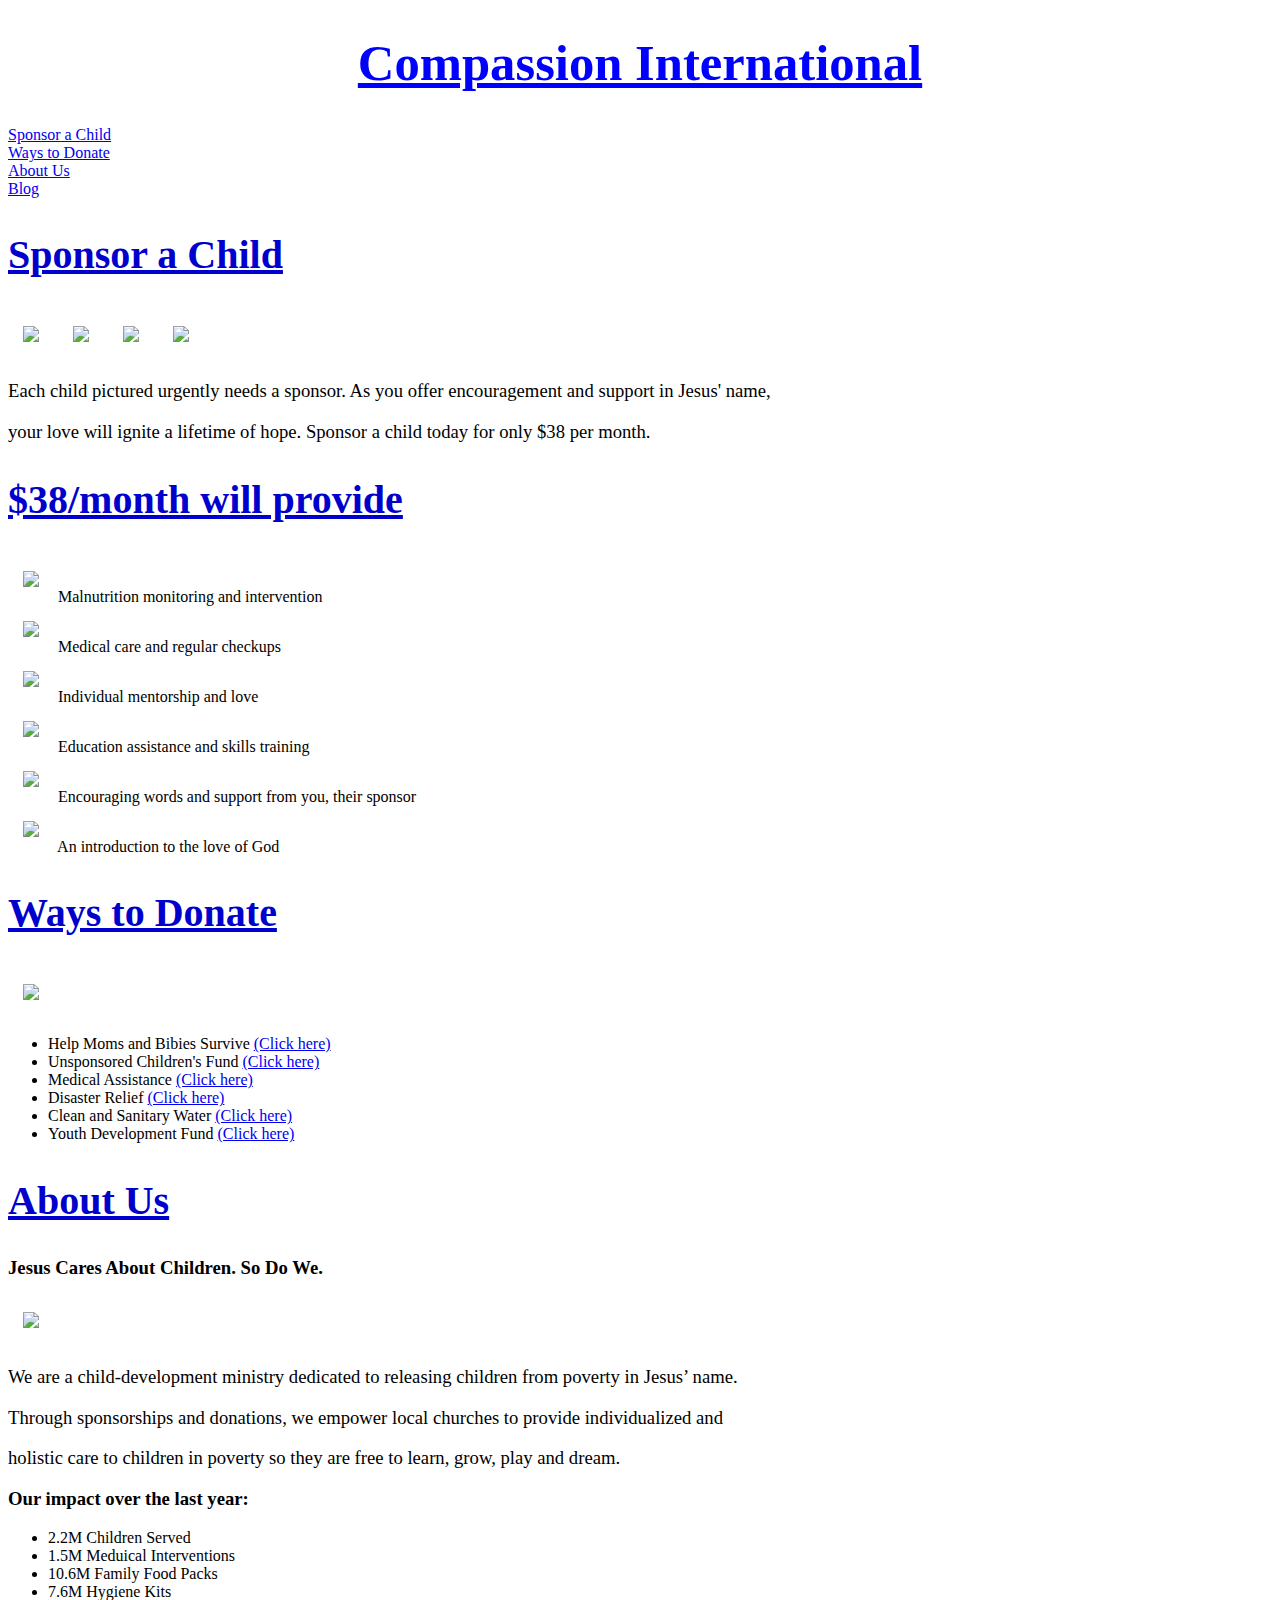
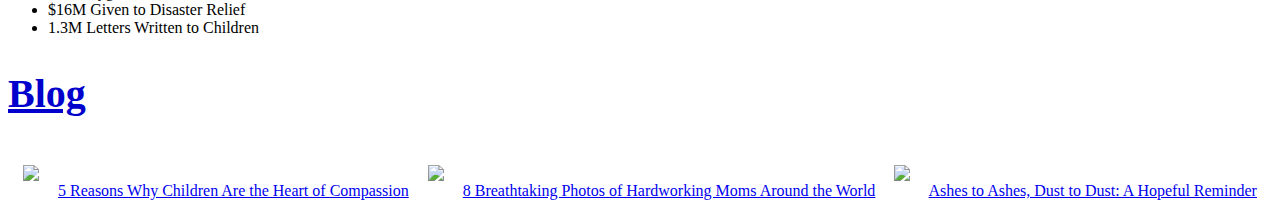
==== marketing/index.html @ 82138528 "Update index.html" ====
<!DOCTYPE html>
<html lang="en">
  <head>
    <link href="https://cdn.jsdelivr.net/npm/bootstrap@5.3.0-alpha3/dist/css/bootstrap.min.css" 
          rel="stylesheet" 
          integrity="sha384-KK94CHFLLe+nY2dmCWGMq91rCGa5gtU4mk92HdvYe+M/SXH301p5ILy+dN9+nJOZ" 
          crossorigin="anonymous">
    <link rel="stylesheet" href="compassion/style.css">
    <meta charset="UTF-8">
    <meta name="viewport" content="width=device-width, initial-scale=1">
    <title>Compassion International</title>
  </head>
  
<body>
  <nav>
    <h1>Compassion International</h1>
    <!--
            <ul>
                <li><a href=index.html#sponsor>Sponsor a Child</a></li>
                <li><a href=index.html#donate>Ways to Donate</a></li>
                <li><a href=index.html#aboutus>About Us</a></li>
                <li><a href=index.html#blog>Blog</a></li>
            </ul>
            -->
   <div class="container-fluid">
     <div class="row">
       <div class="col-lg-3 border border-primary">
         <a href="index.html#sponsor">Sponsor a Child</a>
       </div>
        
       <div class="col-lg-3 border border-primary">
         <a href="index.html#donate">Ways to Donate</a>
       </div>
        
       <div class="col-lg-3 border border-primary">
         <a href="index.html#aboutus">About Us</a>
       </div>
        
        <div class="col-lg-3 border border-primary">
         <a href="index.html#blog">Blog</a>
       </div>
      </div>
    </div>
  </nav>
  
  <section id="sponsor">
    <h2>Sponsor a Child</h2>
      <img src="https://media.ci.org/t_thumb/f_auto,q_auto,w_300/v1641150472/ChildPhotos/Published/07826745_ezxpay.jpg" width= "150">
      <img src="https://media.ci.org/t_thumb/f_auto,q_auto,w_300/v1678053869/ChildPhotos/Published/08293305_ipfoja.jpg" width= "150">
      <img src="https://media.ci.org/t_thumb/f_auto,q_auto,w_300/v1634655844/ChildPhotos/Published/05118619_990924.jpg" width= "150">
      <img src="https://media.ci.org/t_thumb/f_auto,q_auto,w_300/v1640067720/ChildPhotos/Published/09339987_txvlnt.jpg" width= "150">
      <p>
        Each child pictured urgently needs a sponsor. As you offer encouragement and support in Jesus' name, </p>
       <p> your love will ignite a lifetime of hope. Sponsor a child today for only $38 per month. </p>
   </section>
  <section>
    <h2> $38/month will provide </h2>
        <li> <img src="https://www.compassion.com/Images/plate-and-utensils.svg" width= "50">
          Malnutrition monitoring and intervention
        </li>
       <li> <img src="https://www.compassion.com/Images/icon-medical-yellow.svg" width= "50">
         Medical care and regular checkups
        </li>
    <li><img src="https://www.compassion.com/Images/icon-hand-girl-yellow.svg" width= "50">
      Individual mentorship and love   
        </li>
    <li><img src="https://www.compassion.com/Images/teacher-at-board.svg" width= "50">
      Education assistance and skills training
        </li>
    <li><img src="https://www.compassion.com/Images/icon-letter-yellow.svg" width= "50">
      Encouraging words and support from you, their sponsor   
        </li>
    <li><img src="https://www.compassion.com/Images/icon-church-thin-yellow.svg" width= "50">
      An introduction to the love of God   
        </li>
        
  </section>
          
    <section id="donate">
    <h2>Ways to Donate</h2>
      <img src="https://www.compassion.com/Images/Disaster-Relief-fund_Bangladesh-boy-and-girl-sitting-on-rubble_600x270_131882_500x225.jpg" width= "400">
      <ul>
        <li>Help Moms and Bibies Survive <a href="https://www.compassion.com/help-babies-mothers-in-poverty.htm">(Click here)</a></li>
        <li>Unsponsored Children's Fund <a href="https://www.compassion.com/unsponsored-children.htm">(Click here)</a></li>
        <li>Medical Assistance <a href="https://www.compassion.com/medical-assistance.htm">(Click here)</a></li>
        <li>Disaster Relief <a href="https://www.compassion.com/disaster-relief.htm">(Click here)</a></li>
        <li>Clean and Sanitary Water <a href="https://www.compassion.com/donate-water.htm">(Click here)</a></li>
        <li> Youth Development Fund <a href="https://www.compassion.com/youth-development.htm">(Click here)</a></li>
    </ul>
   </section>

   <section id="aboutus">
    <h2>About Us</h2>
      <section>
        <h3> Jesus Cares About Children. So Do We. </h3>
          <img src="https://www.compassion.com/Images/Unsponsored-Children-fund_BurkinaFaso-girl-with-bilble_600x270_131818_500x225.jpg" width= "400">
        <p> We are a child-development ministry dedicated to releasing children from poverty in Jesus’ name. <p>
         <p> Through sponsorships and donations, we empower local churches to provide individualized and </p>
          <p> holistic care to children in poverty so they are free to learn, grow, play and dream. </p>
     </section>
      <section>
        <h3> Our impact over the last year: </h3>
        <ul>
          <li>2.2M Children Served</li>
          <li>1.5M Meduical Interventions</li>
          <li>10.6M Family Food Packs</li>
          <li>7.6M Hygiene Kits</li>
          <li>$16M Given to Disaster Relief</li>
          <li>1.3M Letters Written to Children</li>
       </ul>
     </section>
   </section>
  
   <section id="blog">
    <h2>Blog</h2>
      <img src="https://blog.compassion.com/wp-content/uploads/2021/12/Web_Version-CC-CO053500540-Christmas-16-2111-800x533.jpeg" width= "400">
      <a href="https://blog.compassion.com/5-reasons-why-children-are-the-heart-of-compassion/">5 Reasons Why Children Are the Heart of Compassion</a>
    
     <img src="https://blog.compassion.com/wp-content/uploads/2019/04/Mom-photo-essay-feature.jpg" width= "400">
     <a href="https://blog.compassion.com/5-reasons-why-children-are-the-heart-of-compassion/">8 Breathtaking Photos of Hardworking Moms Around the World</a>
     
     <img src="https://blog.compassion.com/wp-content/uploads/2022/04/girl-holding-corn-hust-by-a-fire-930x619.jpg" width= "400">
     <a href="https://blog.compassion.com/ashes-to-ashes-dust-to-dust/">Ashes to Ashes, Dust to Dust: A Hopeful Reminder</a>
     
  </section>

  
  </body>
</html>
---- marketing/compassion/style.css ----
h1
{
color: blue;
font-size: 38pt;
font-family: Montserrat;
text-decoration: underline;
text-align: center;
}

h2
{
color: mediumblue;
font-size: 30pt;
font-family: futura;
text-decoration: underline;
}

p
{
color: black;
font-size: 14pt;
font-family: futura;
}
body
{
background-color: white;
}

img
{
border-radius: 5%;
opacity: 100%;
padding: 10px;
margin: 5px;
filter: none;
}
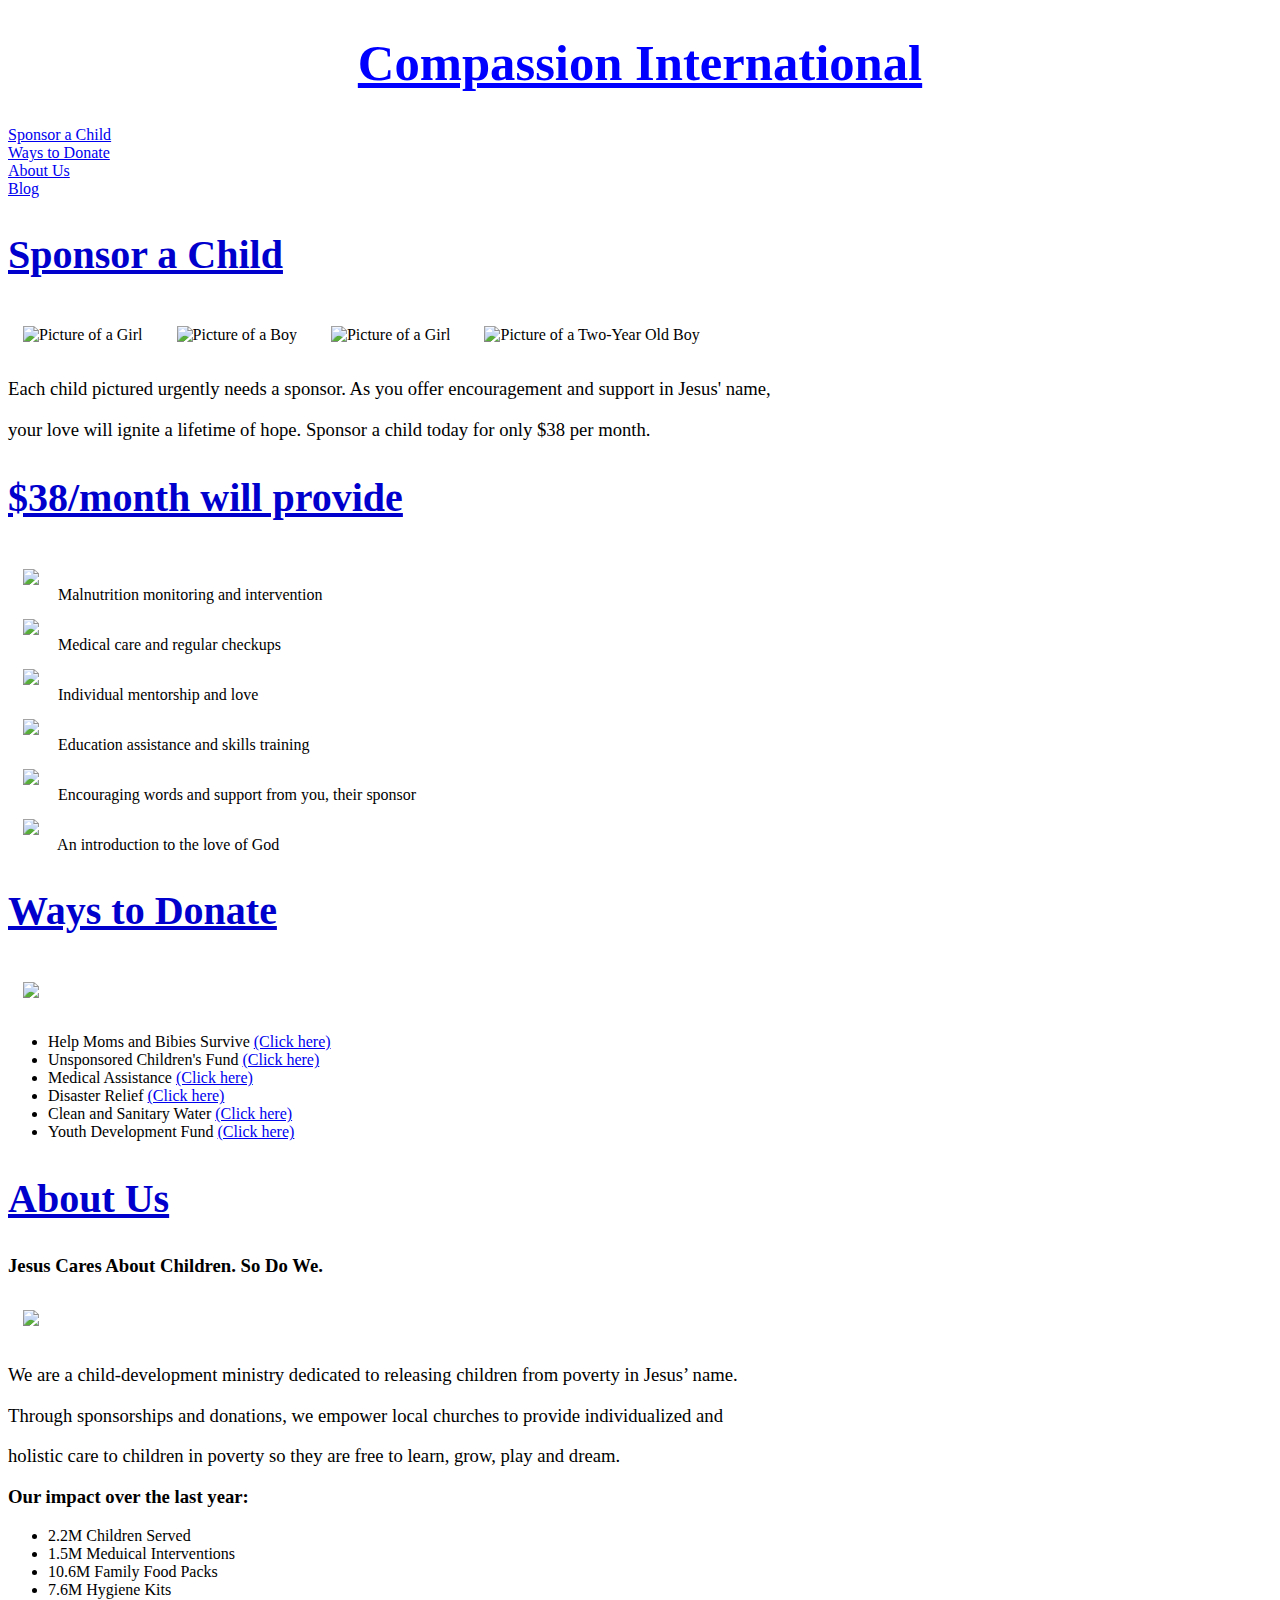
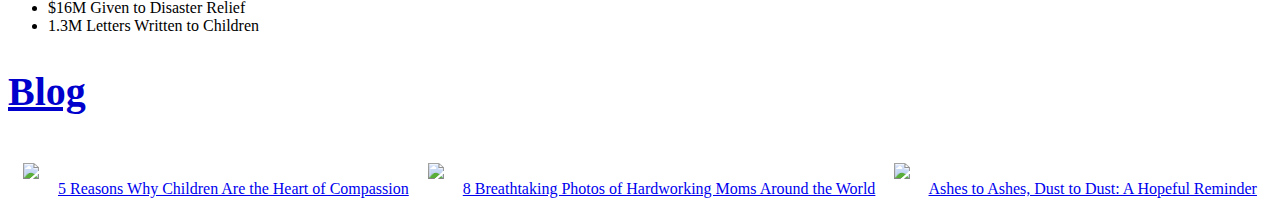
==== commit e5bec7c8: "Update index.html" ====
--- a/marketing/index.html
+++ b/marketing/index.html
@@ -45,10 +45,10 @@
   
   <section id="sponsor">
     <h2>Sponsor a Child</h2>
-      <img src="https://media.ci.org/t_thumb/f_auto,q_auto,w_300/v1641150472/ChildPhotos/Published/07826745_ezxpay.jpg" width= "150">
-      <img src="https://media.ci.org/t_thumb/f_auto,q_auto,w_300/v1678053869/ChildPhotos/Published/08293305_ipfoja.jpg" width= "150">
-      <img src="https://media.ci.org/t_thumb/f_auto,q_auto,w_300/v1634655844/ChildPhotos/Published/05118619_990924.jpg" width= "150">
-      <img src="https://media.ci.org/t_thumb/f_auto,q_auto,w_300/v1640067720/ChildPhotos/Published/09339987_txvlnt.jpg" width= "150">
+      <img src="https://media.ci.org/t_thumb/f_auto,q_auto,w_300/v1641150472/ChildPhotos/Published/07826745_ezxpay.jpg" alt= "Picture of a Girl" width= "150">
+      <img src="https://media.ci.org/t_thumb/f_auto,q_auto,w_300/v1678053869/ChildPhotos/Published/08293305_ipfoja.jpg" alt= "Picture of a Boy" width= "150">
+      <img src="https://media.ci.org/t_thumb/f_auto,q_auto,w_300/v1634655844/ChildPhotos/Published/05118619_990924.jpg" alt= "Picture of a Girl" width= "150">
+      <img src="https://media.ci.org/t_thumb/f_auto,q_auto,w_300/v1640067720/ChildPhotos/Published/09339987_txvlnt.jpg" alt= "Picture of a Two-Year Old Boy" width= "150">
       <p>
         Each child pictured urgently needs a sponsor. As you offer encouragement and support in Jesus' name, </p>
        <p> your love will ignite a lifetime of hope. Sponsor a child today for only $38 per month. </p>
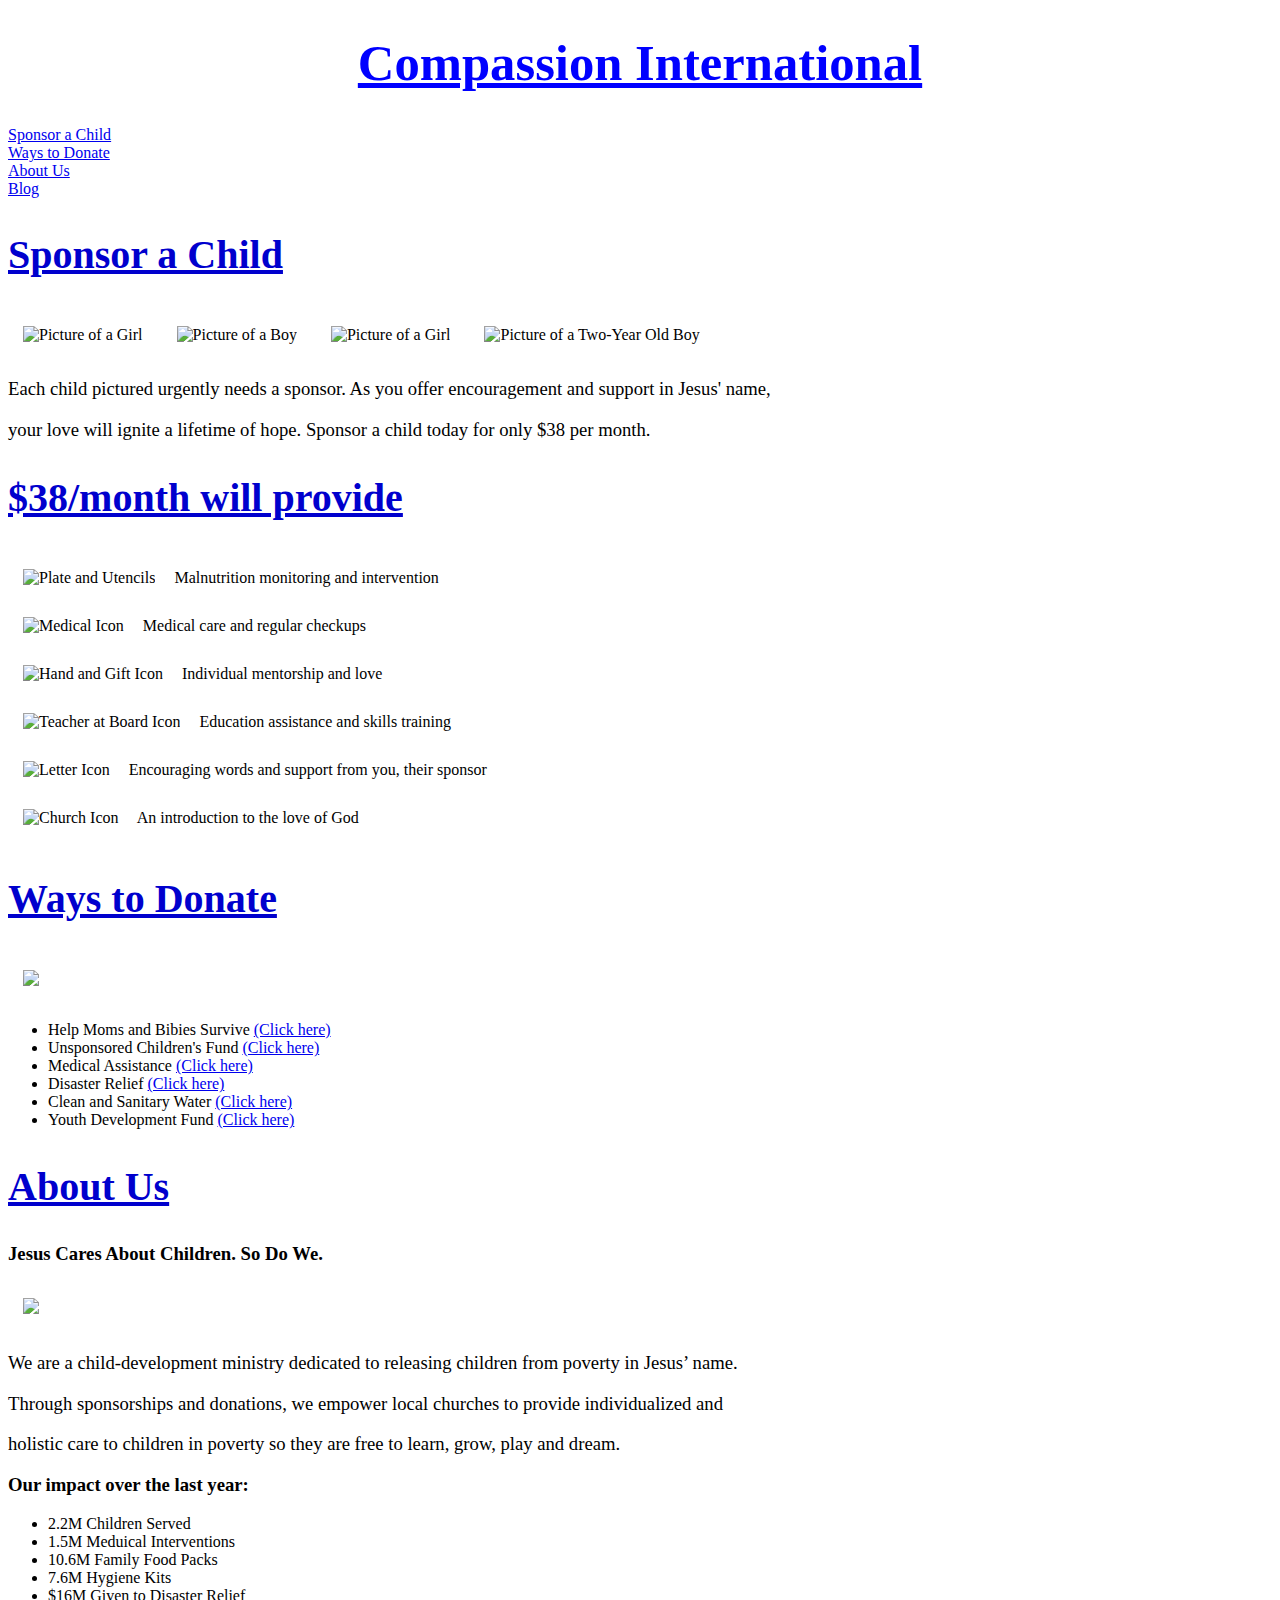
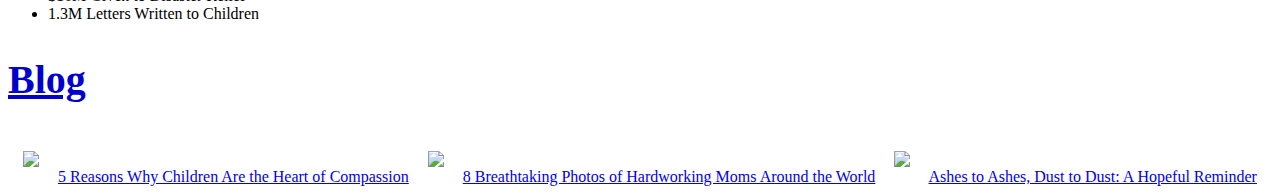
==== commit 78b68574: "Update index.html" ====
--- a/marketing/index.html
+++ b/marketing/index.html
@@ -55,22 +55,22 @@
    </section>
   <section>
     <h2> $38/month will provide </h2>
-        <li> <img src="https://www.compassion.com/Images/plate-and-utensils.svg" width= "50">
+        <li> <img src="https://www.compassion.com/Images/plate-and-utensils.svg" alt= "Plate and Utencils" width= "50">
           Malnutrition monitoring and intervention
         </li>
-       <li> <img src="https://www.compassion.com/Images/icon-medical-yellow.svg" width= "50">
+       <li> <img src="https://www.compassion.com/Images/icon-medical-yellow.svg" alt= "Medical Icon" width= "50">
          Medical care and regular checkups
         </li>
-    <li><img src="https://www.compassion.com/Images/icon-hand-girl-yellow.svg" width= "50">
+    <li><img src="https://www.compassion.com/Images/icon-hand-girl-yellow.svg" alt= "Hand and Gift Icon" width= "50">
       Individual mentorship and love   
         </li>
-    <li><img src="https://www.compassion.com/Images/teacher-at-board.svg" width= "50">
+    <li><img src="https://www.compassion.com/Images/teacher-at-board.svg" alt= "Teacher at Board Icon" width= "50">
       Education assistance and skills training
         </li>
-    <li><img src="https://www.compassion.com/Images/icon-letter-yellow.svg" width= "50">
+    <li><img src="https://www.compassion.com/Images/icon-letter-yellow.svg" alt= "Letter Icon" width= "50">
       Encouraging words and support from you, their sponsor   
         </li>
-    <li><img src="https://www.compassion.com/Images/icon-church-thin-yellow.svg" width= "50">
+    <li><img src="https://www.compassion.com/Images/icon-church-thin-yellow.svg" alt= "Church Icon" width= "50">
       An introduction to the love of God   
         </li>
         
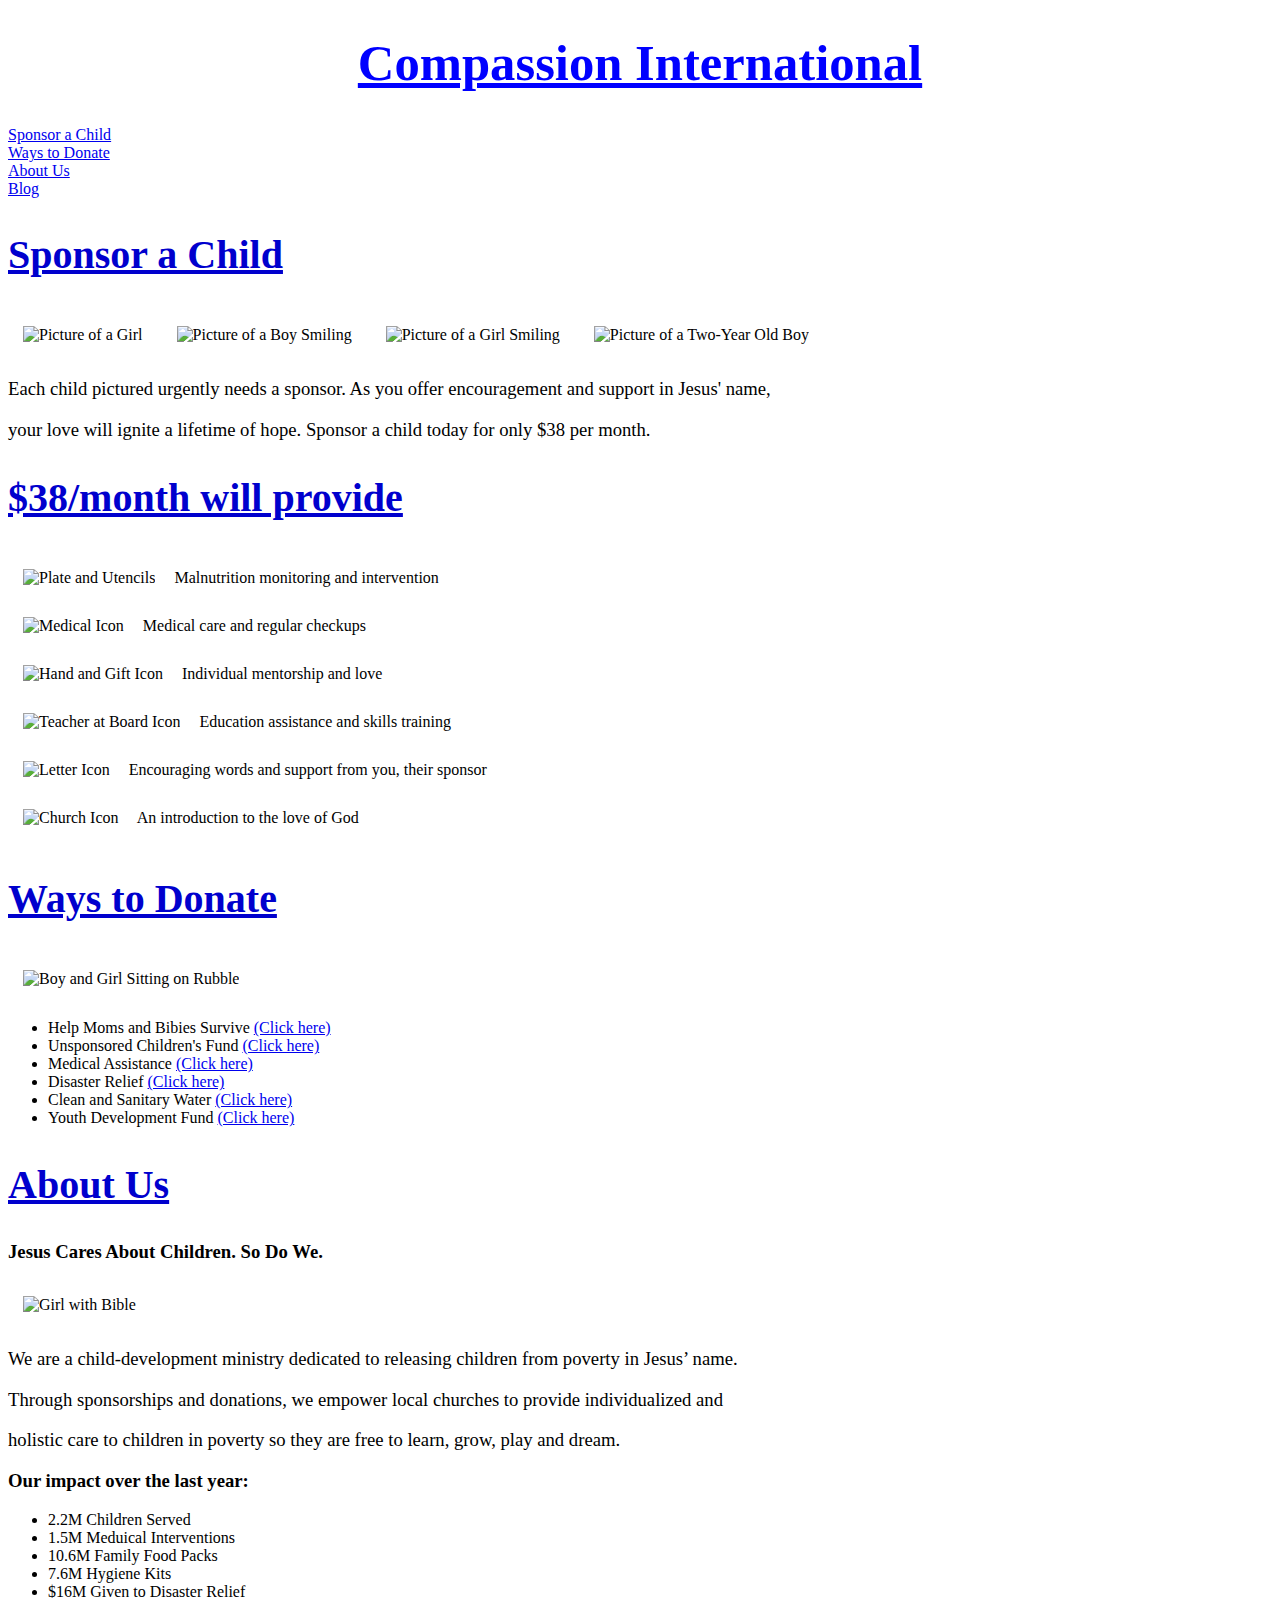
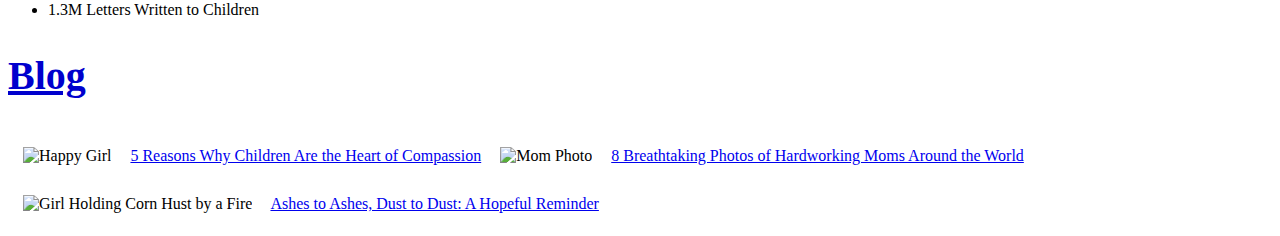
==== commit 8175881e: "Update index.html" ====
--- a/marketing/index.html
+++ b/marketing/index.html
@@ -46,8 +46,8 @@
   <section id="sponsor">
     <h2>Sponsor a Child</h2>
       <img src="https://media.ci.org/t_thumb/f_auto,q_auto,w_300/v1641150472/ChildPhotos/Published/07826745_ezxpay.jpg" alt= "Picture of a Girl" width= "150">
-      <img src="https://media.ci.org/t_thumb/f_auto,q_auto,w_300/v1678053869/ChildPhotos/Published/08293305_ipfoja.jpg" alt= "Picture of a Boy" width= "150">
-      <img src="https://media.ci.org/t_thumb/f_auto,q_auto,w_300/v1634655844/ChildPhotos/Published/05118619_990924.jpg" alt= "Picture of a Girl" width= "150">
+      <img src="https://media.ci.org/t_thumb/f_auto,q_auto,w_300/v1678053869/ChildPhotos/Published/08293305_ipfoja.jpg" alt= "Picture of a Boy Smiling" width= "150">
+      <img src="https://media.ci.org/t_thumb/f_auto,q_auto,w_300/v1634655844/ChildPhotos/Published/05118619_990924.jpg" alt= "Picture of a Girl Smiling" width= "150">
       <img src="https://media.ci.org/t_thumb/f_auto,q_auto,w_300/v1640067720/ChildPhotos/Published/09339987_txvlnt.jpg" alt= "Picture of a Two-Year Old Boy" width= "150">
       <p>
         Each child pictured urgently needs a sponsor. As you offer encouragement and support in Jesus' name, </p>
@@ -78,7 +78,7 @@
           
     <section id="donate">
     <h2>Ways to Donate</h2>
-      <img src="https://www.compassion.com/Images/Disaster-Relief-fund_Bangladesh-boy-and-girl-sitting-on-rubble_600x270_131882_500x225.jpg" width= "400">
+      <img src="https://www.compassion.com/Images/Disaster-Relief-fund_Bangladesh-boy-and-girl-sitting-on-rubble_600x270_131882_500x225.jpg" alt= "Boy and Girl Sitting on Rubble" width= "400">
       <ul>
         <li>Help Moms and Bibies Survive <a href="https://www.compassion.com/help-babies-mothers-in-poverty.htm">(Click here)</a></li>
         <li>Unsponsored Children's Fund <a href="https://www.compassion.com/unsponsored-children.htm">(Click here)</a></li>
@@ -93,7 +93,7 @@
     <h2>About Us</h2>
       <section>
         <h3> Jesus Cares About Children. So Do We. </h3>
-          <img src="https://www.compassion.com/Images/Unsponsored-Children-fund_BurkinaFaso-girl-with-bilble_600x270_131818_500x225.jpg" width= "400">
+          <img src="https://www.compassion.com/Images/Unsponsored-Children-fund_BurkinaFaso-girl-with-bilble_600x270_131818_500x225.jpg" alt= "Girl with Bible" width= "400">
         <p> We are a child-development ministry dedicated to releasing children from poverty in Jesus’ name. <p>
          <p> Through sponsorships and donations, we empower local churches to provide individualized and </p>
           <p> holistic care to children in poverty so they are free to learn, grow, play and dream. </p>
@@ -113,13 +113,13 @@
   
    <section id="blog">
     <h2>Blog</h2>
-      <img src="https://blog.compassion.com/wp-content/uploads/2021/12/Web_Version-CC-CO053500540-Christmas-16-2111-800x533.jpeg" width= "400">
+      <img src="https://blog.compassion.com/wp-content/uploads/2021/12/Web_Version-CC-CO053500540-Christmas-16-2111-800x533.jpeg" alt= "Happy Girl" width= "400">
       <a href="https://blog.compassion.com/5-reasons-why-children-are-the-heart-of-compassion/">5 Reasons Why Children Are the Heart of Compassion</a>
     
-     <img src="https://blog.compassion.com/wp-content/uploads/2019/04/Mom-photo-essay-feature.jpg" width= "400">
+     <img src="https://blog.compassion.com/wp-content/uploads/2019/04/Mom-photo-essay-feature.jpg" alt= "Mom Photo" width= "400">
      <a href="https://blog.compassion.com/5-reasons-why-children-are-the-heart-of-compassion/">8 Breathtaking Photos of Hardworking Moms Around the World</a>
      
-     <img src="https://blog.compassion.com/wp-content/uploads/2022/04/girl-holding-corn-hust-by-a-fire-930x619.jpg" width= "400">
+     <img src="https://blog.compassion.com/wp-content/uploads/2022/04/girl-holding-corn-hust-by-a-fire-930x619.jpg" alt= "Girl Holding Corn Hust by a Fire" width= "400">
      <a href="https://blog.compassion.com/ashes-to-ashes-dust-to-dust/">Ashes to Ashes, Dust to Dust: A Hopeful Reminder</a>
      
   </section>
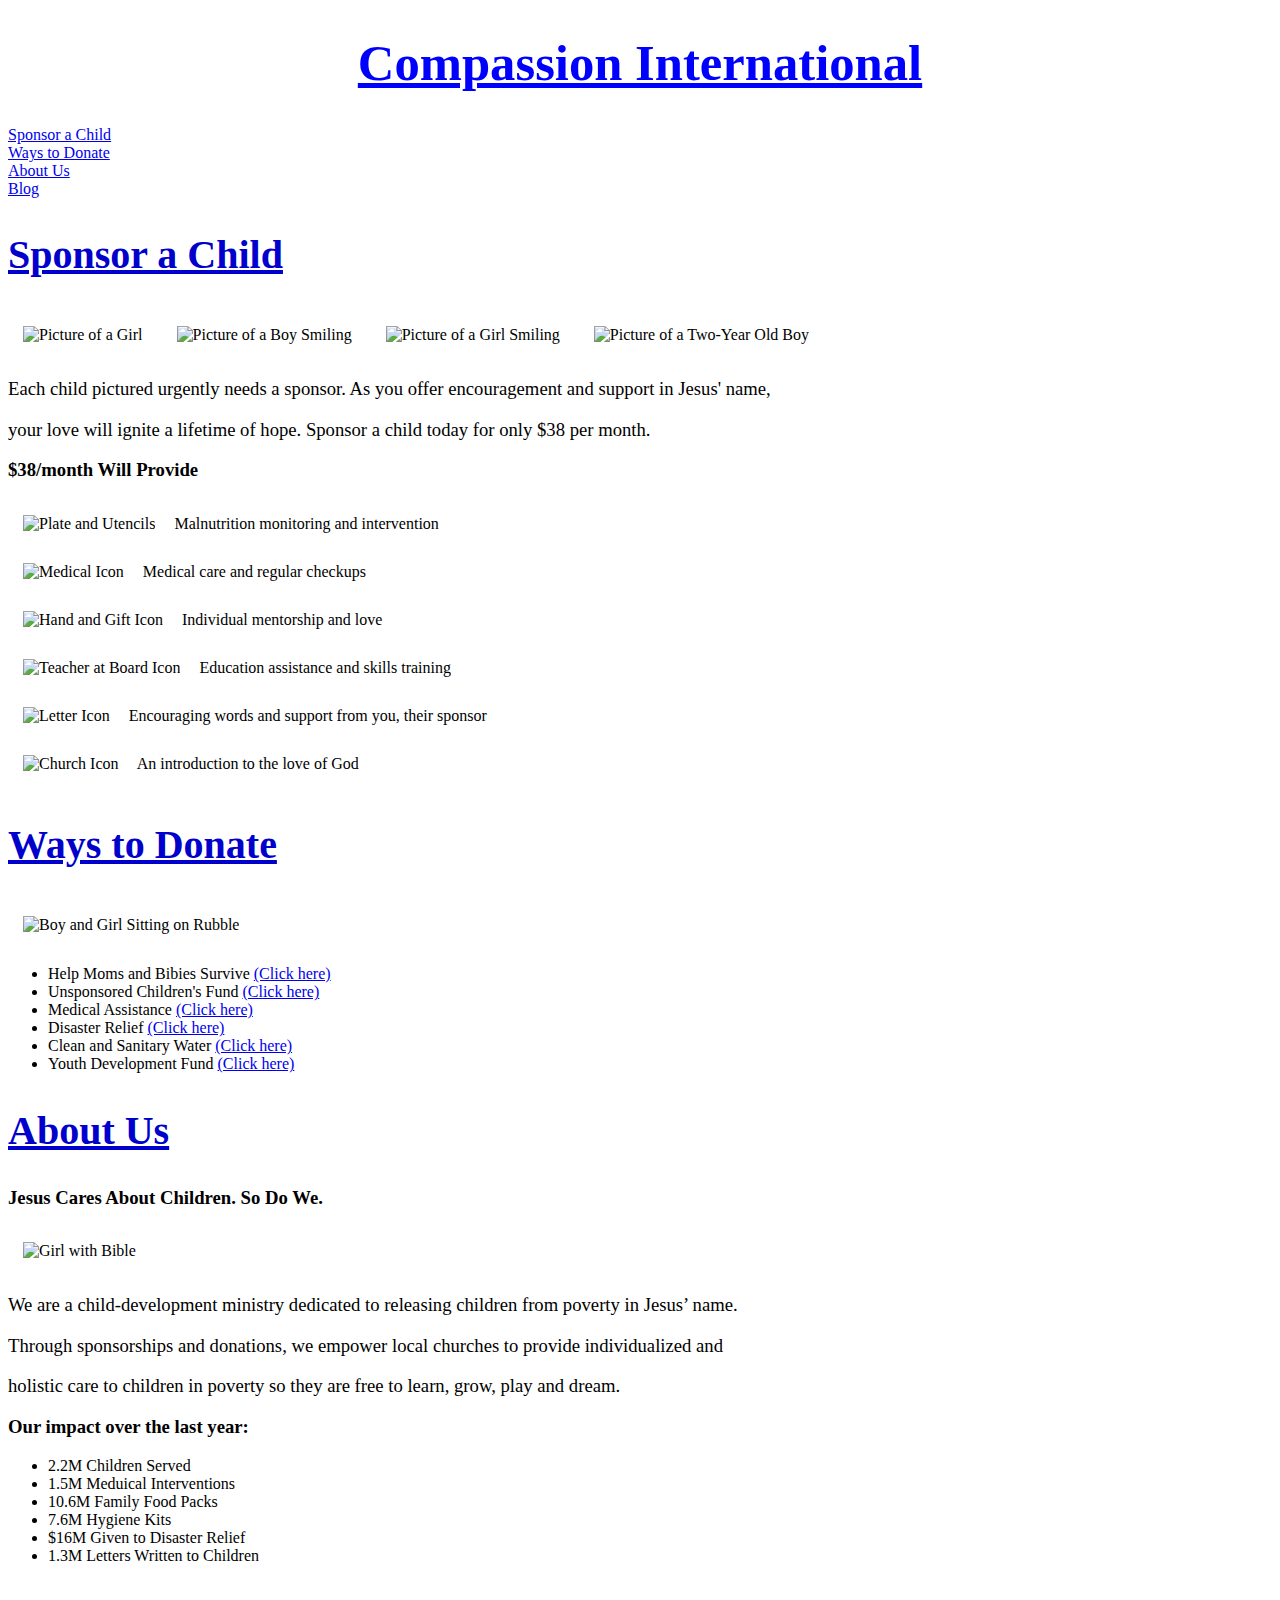
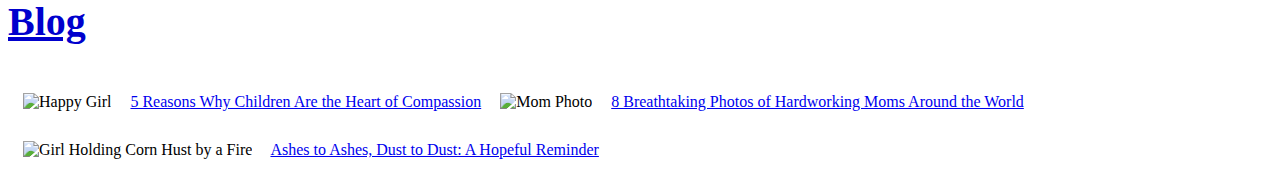
==== commit 5c94a06f: "Update index.html" ====
--- a/marketing/index.html
+++ b/marketing/index.html
@@ -54,7 +54,7 @@
        <p> your love will ignite a lifetime of hope. Sponsor a child today for only $38 per month. </p>
    </section>
   <section>
-    <h2> $38/month will provide </h2>
+    <h3> $38/month Will Provide </h3>
         <li> <img src="https://www.compassion.com/Images/plate-and-utensils.svg" alt= "Plate and Utencils" width= "50">
           Malnutrition monitoring and intervention
         </li>
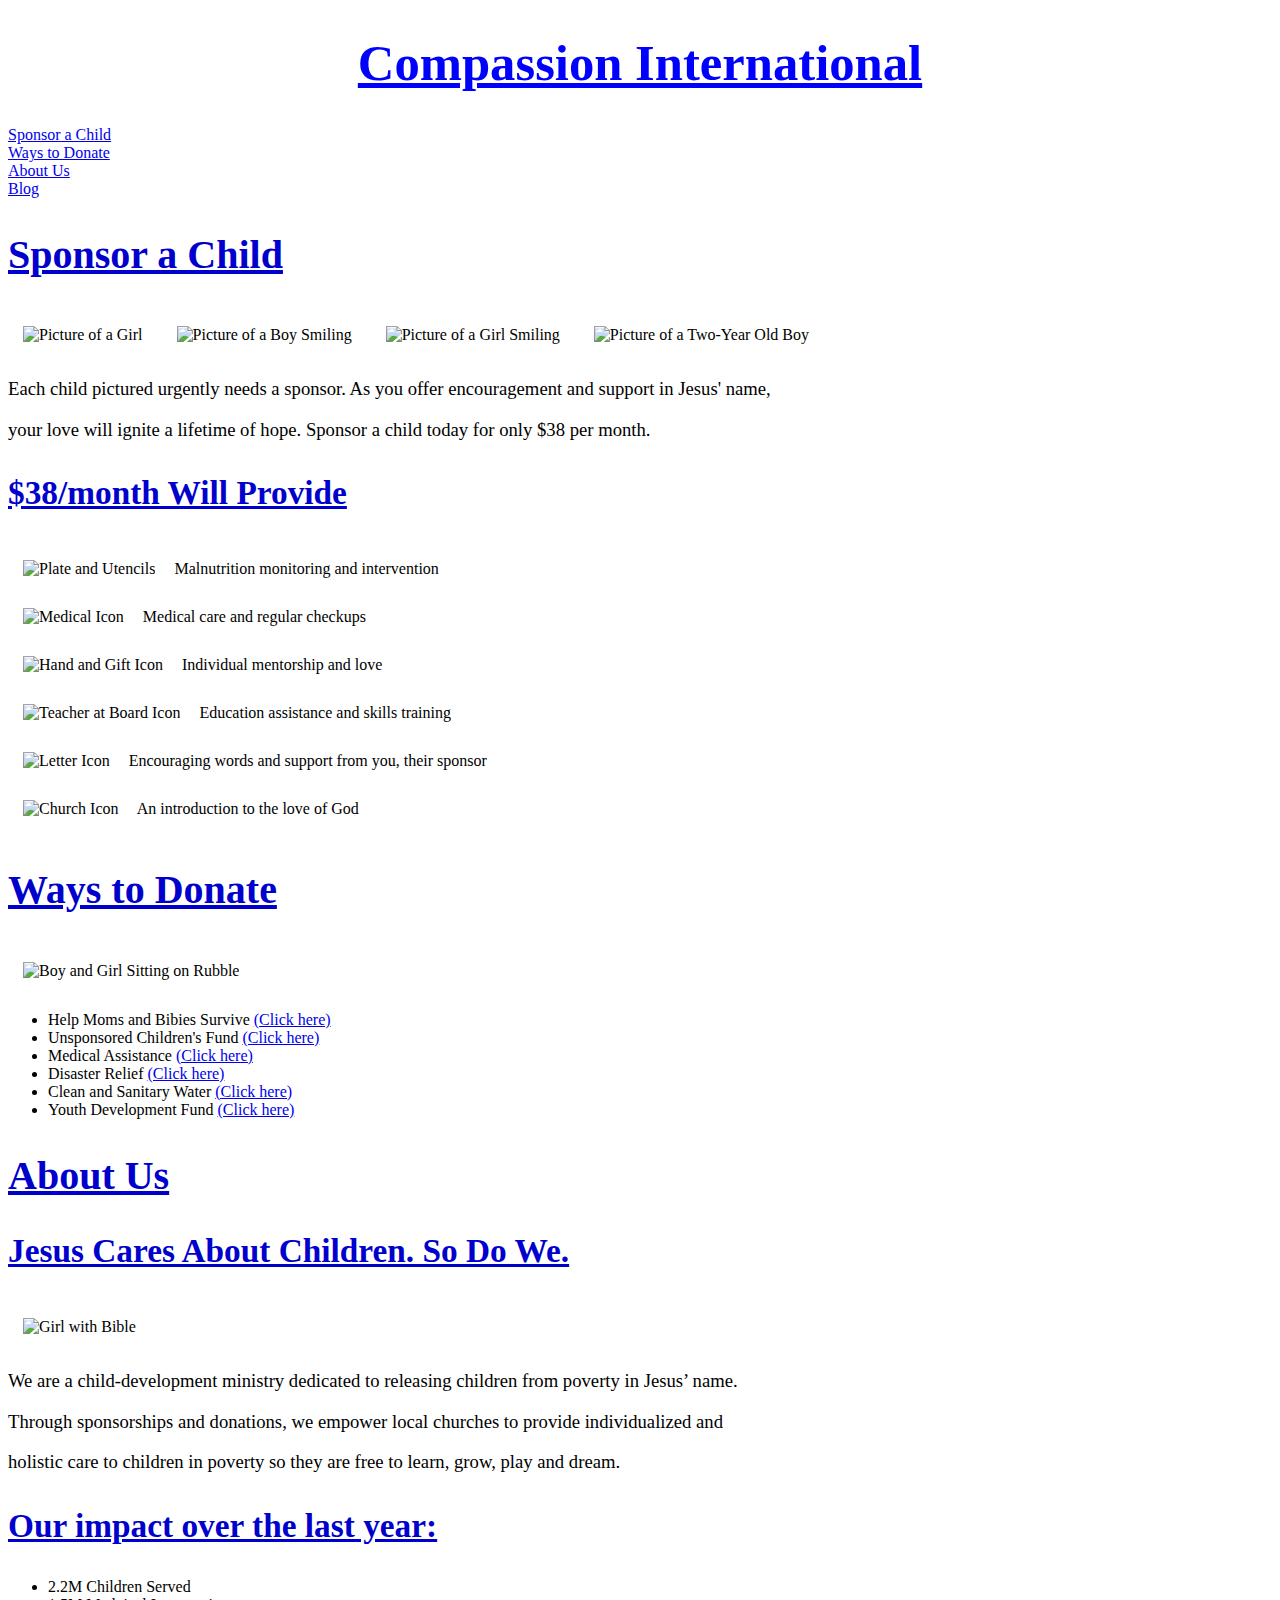
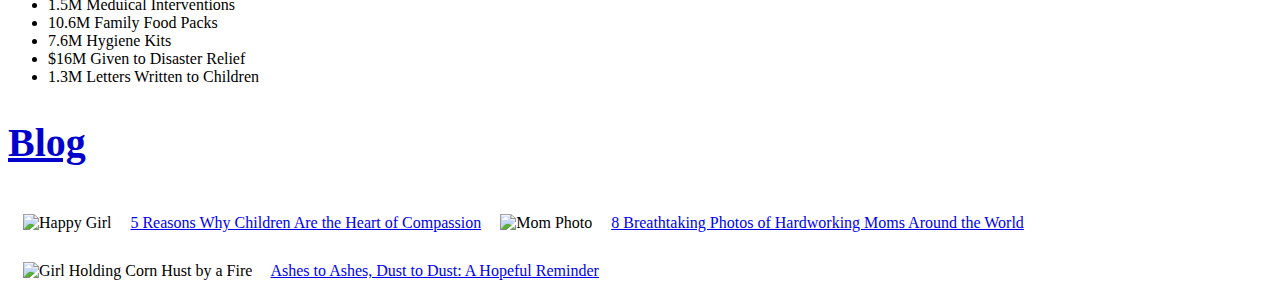
==== commit ed5548a5: "Update index.html" ====
--- a/marketing/index.html
+++ b/marketing/index.html
@@ -45,10 +45,10 @@
   
   <section id="sponsor">
     <h2>Sponsor a Child</h2>
-      <img src="https://media.ci.org/t_thumb/f_auto,q_auto,w_300/v1641150472/ChildPhotos/Published/07826745_ezxpay.jpg" alt= "Picture of a Girl" width= "150">
-      <img src="https://media.ci.org/t_thumb/f_auto,q_auto,w_300/v1678053869/ChildPhotos/Published/08293305_ipfoja.jpg" alt= "Picture of a Boy Smiling" width= "150">
-      <img src="https://media.ci.org/t_thumb/f_auto,q_auto,w_300/v1634655844/ChildPhotos/Published/05118619_990924.jpg" alt= "Picture of a Girl Smiling" width= "150">
-      <img src="https://media.ci.org/t_thumb/f_auto,q_auto,w_300/v1640067720/ChildPhotos/Published/09339987_txvlnt.jpg" alt= "Picture of a Two-Year Old Boy" width= "150">
+      <img src="https://media.ci.org/t_thumb/f_auto,q_auto,w_300/v1641150472/ChildPhotos/Published/07826745_ezxpay.jpg" alt= "Picture of a Girl" width= "250">
+      <img src="https://media.ci.org/t_thumb/f_auto,q_auto,w_300/v1678053869/ChildPhotos/Published/08293305_ipfoja.jpg" alt= "Picture of a Boy Smiling" width= "250">
+      <img src="https://media.ci.org/t_thumb/f_auto,q_auto,w_300/v1634655844/ChildPhotos/Published/05118619_990924.jpg" alt= "Picture of a Girl Smiling" width= "250">
+      <img src="https://media.ci.org/t_thumb/f_auto,q_auto,w_300/v1640067720/ChildPhotos/Published/09339987_txvlnt.jpg" alt= "Picture of a Two-Year Old Boy" width= "250">
       <p>
         Each child pictured urgently needs a sponsor. As you offer encouragement and support in Jesus' name, </p>
        <p> your love will ignite a lifetime of hope. Sponsor a child today for only $38 per month. </p>
--- a/marketing/compassion/style.css
+++ b/marketing/compassion/style.css
@@ -11,7 +11,15 @@
 {
 color: mediumblue;
 font-size: 30pt;
-font-family: futura;
+font-family: Montserrat;
+text-decoration: underline;
+}
+
+h3
+{
+color: mediumblue;
+font-size: 25pt;
+font-family: Montserrat;
 text-decoration: underline;
 }
 
@@ -19,7 +27,7 @@
 {
 color: black;
 font-size: 14pt;
-font-family: futura;
+font-family: Montserrat;
 }
 body
 {
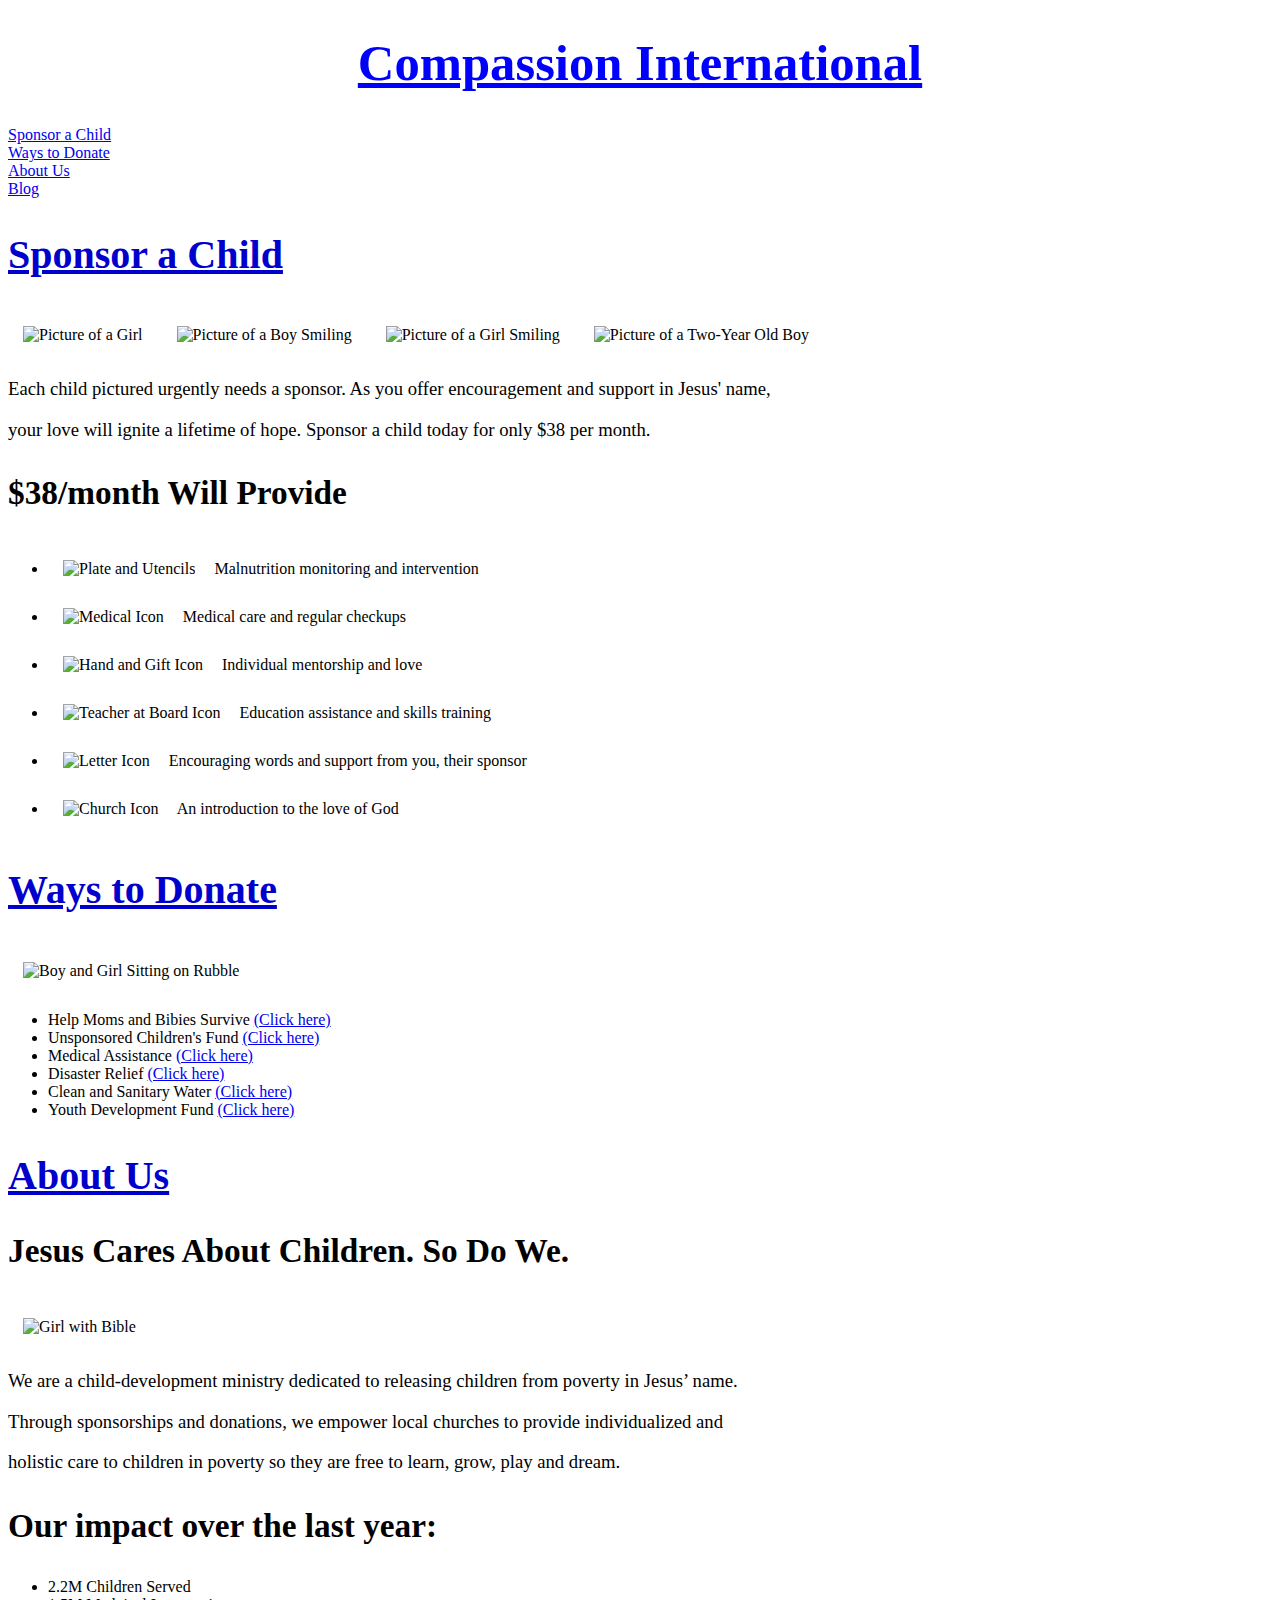
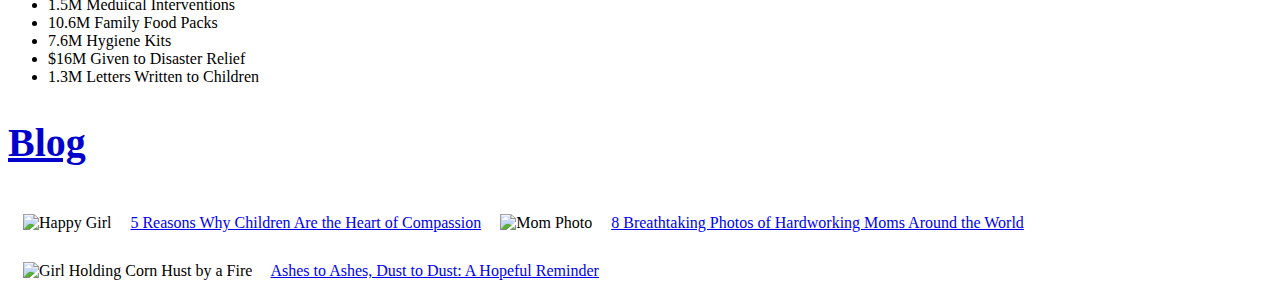
==== commit d3b8606b: "Update index.html" ====
--- a/marketing/index.html
+++ b/marketing/index.html
@@ -53,8 +53,9 @@
         Each child pictured urgently needs a sponsor. As you offer encouragement and support in Jesus' name, </p>
        <p> your love will ignite a lifetime of hope. Sponsor a child today for only $38 per month. </p>
    </section>
-  <section>
+  
     <h3> $38/month Will Provide </h3>
+  <ul>
         <li> <img src="https://www.compassion.com/Images/plate-and-utensils.svg" alt= "Plate and Utencils" width= "50">
           Malnutrition monitoring and intervention
         </li>
@@ -72,9 +73,8 @@
         </li>
     <li><img src="https://www.compassion.com/Images/icon-church-thin-yellow.svg" alt= "Church Icon" width= "50">
       An introduction to the love of God   
-        </li>
-        
-  </section>
+    </li>
+  </ul>
           
     <section id="donate">
     <h2>Ways to Donate</h2>
--- a/marketing/compassion/style.css
+++ b/marketing/compassion/style.css
@@ -17,10 +17,9 @@
 
 h3
 {
-color: mediumblue;
+color: golden yellow;
 font-size: 25pt;
 font-family: Montserrat;
-text-decoration: underline;
 }
 
 p
